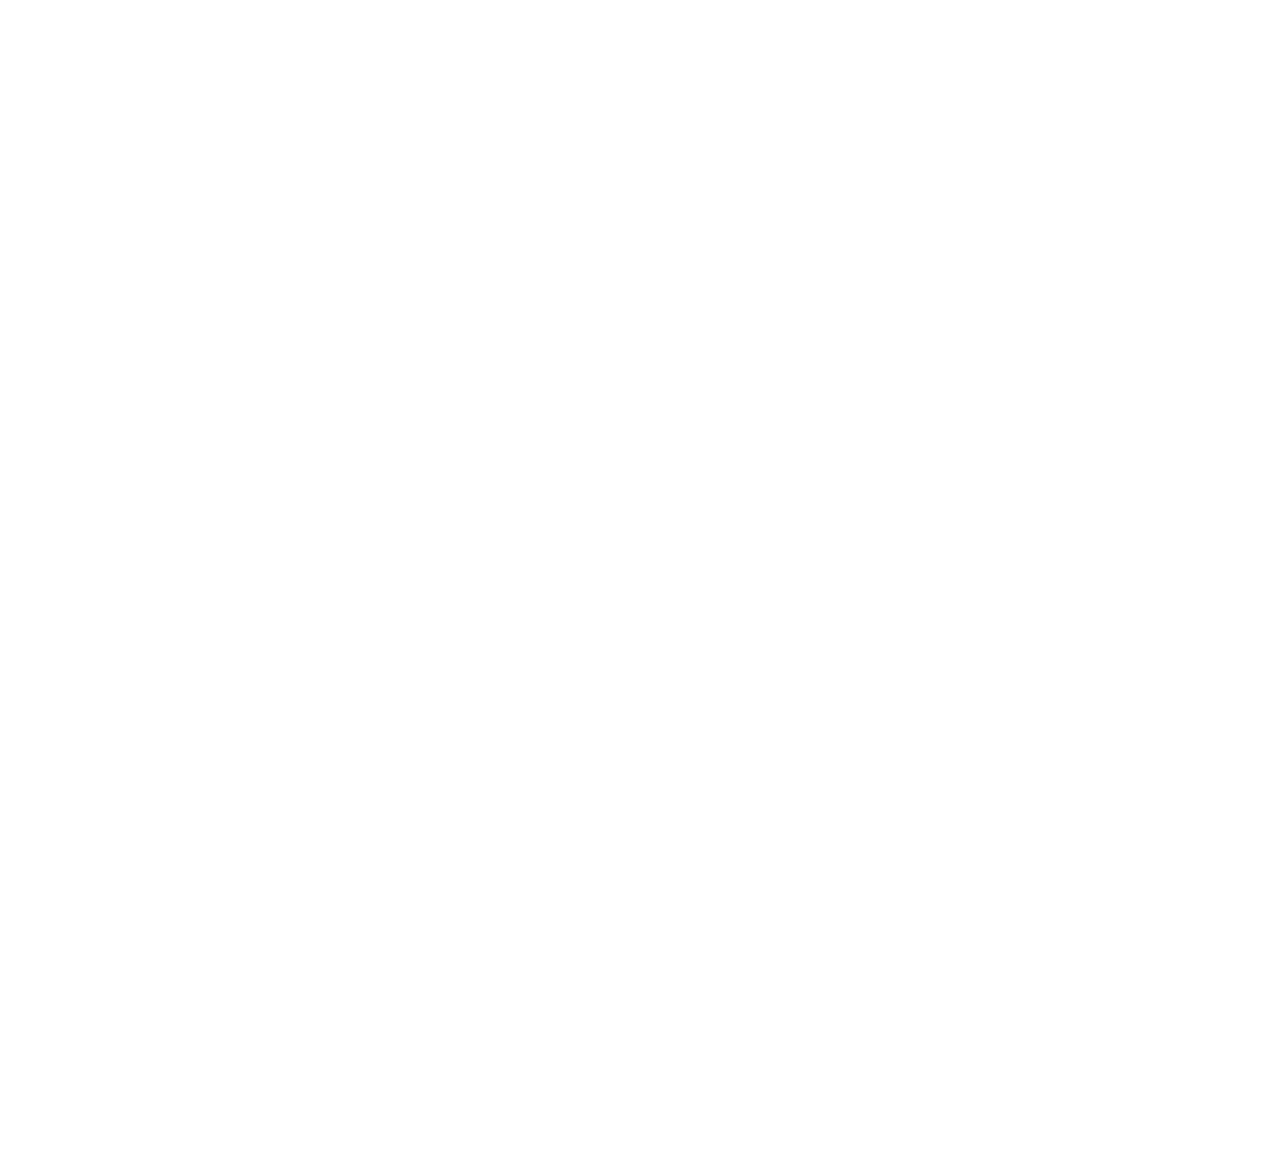
==== 0423/fullpage.html @ a4079e73 "首次提交代码" ====
<!DOCTYPE html>
<html lang="zh-CN">
<head>
<meta charset="utf-8">
<title>fullPage.js — 基本演示_dowebok</title>
<style>
.section { text-align: center; font: 50px "Microsoft Yahei"; color: #fff;}
/**
 * fullPage 2.4.6
 * https://github.com/alvarotrigo/fullPage.js
 * MIT licensed
 *
 * Copyright (C) 2013 alvarotrigo.com - A project by Alvaro Trigo
 */
html, body {
    margin: 0;
    padding: 0;
    overflow:hidden;

    /*Avoid flicker on slides transitions for mobile phones #336 */
    -webkit-tap-highlight-color: rgba(0,0,0,0);
}
#superContainer {
    height: 100%;
    position: relative;

    /* Touch detection for Windows 8 */
    -ms-touch-action: none;

    /* IE 11 on Windows Phone 8.1*/
    touch-action: none;
}
.fp-section {
    position: relative;
    -webkit-box-sizing: border-box; /* Safari<=5 Android<=3 */
    -moz-box-sizing: border-box; /* <=28 */
    box-sizing: border-box;
}
.fp-slide {
    float: left;
}
.fp-slide, .fp-slidesContainer {
    height: 100%;
    display: block;
}
.fp-slides {
    z-index:1;
    height: 100%;
    overflow: hidden;
    position: relative;
    -webkit-transition: all 0.3s ease-out; /* Safari<=6 Android<=4.3 */
    transition: all 0.3s ease-out;
}
.fp-section.fp-table, .fp-slide.fp-table {
    display: table;
    table-layout:fixed;
    width: 100%;
}
.fp-tableCell {
    display: table-cell;
    vertical-align: middle;
    width: 100%;
    height: 100%;
}
.fp-slidesContainer {
    float: left;
    position: relative;
}
.fp-controlArrow {
    position: absolute;
    z-index: 4;
    top: 50%;
    cursor: pointer;
    width: 0;
    height: 0;
    border-style: solid;
    margin-top: -38px;
}
.fp-controlArrow.fp-prev {
    left: 15px;
    width: 0;
    border-width: 38.5px 34px 38.5px 0;
    border-color: transparent #fff transparent transparent;
}
.fp-controlArrow.fp-next {
    right: 15px;
    border-width: 38.5px 0 38.5px 34px;
    border-color: transparent transparent transparent #fff;
}
.fp-scrollable {
    overflow: scroll;

}
.fp-notransition {
    -webkit-transition: none !important;
    transition: none !important;
}
#fp-nav {
    position: fixed;
    z-index: 100;
    margin-top: -32px;
    top: 50%;
    opacity: 1;
}
#fp-nav.right {
    right: 17px;
}
#fp-nav.left {
    left: 17px;
}
.fp-slidesNav{
    position: absolute;
    z-index: 4;
    left: 50%;
    opacity: 1;
}
.fp-slidesNav.bottom {
    bottom: 17px;
}
.fp-slidesNav.top {
    top: 17px;
}
#fp-nav ul,
.fp-slidesNav ul {
  margin: 0;
  padding: 0;
}
#fp-nav ul li,
.fp-slidesNav ul li {
    display: block;
    width: 14px;
    height: 13px;
    margin: 7px;
    position:relative;
}
.fp-slidesNav ul li {
    display: inline-block;
}
#fp-nav ul li a,
.fp-slidesNav ul li a {
    display: block;
    position: relative;
    z-index: 1;
    width: 100%;
    height: 100%;
    cursor: pointer;
    text-decoration: none;
}
#fp-nav ul li a.active span,
.fp-slidesNav ul li a.active span {
    background: #333;
}
#fp-nav ul li a span,
.fp-slidesNav ul li a span {
    top: 2px;
    left: 2px;
    width: 8px;
    height: 8px;
    border: 1px solid #000;
    background: rgba(0, 0, 0, 0);
    border-radius: 50%;
    position: absolute;
    z-index: 1;
}
#fp-nav ul li .fp-tooltip {
    position: absolute;
    top: -2px;
    color: #fff;
    font-size: 14px;
    font-family: arial, helvetica, sans-serif;
    white-space: nowrap;
    max-width: 220px;
    overflow: hidden;
    display: block;
    opacity: 0;
    width: 0;
}
#fp-nav ul li:hover .fp-tooltip {
    -webkit-transition: opacity 0.2s ease-in;
    transition: opacity 0.2s ease-in;
    width: auto;
    opacity: 1;
}
#fp-nav ul li .fp-tooltip.right {
    right: 20px;
}
#fp-nav ul li .fp-tooltip.left {
    left: 20px;
}
</style>
<script src="js/jq.js"></script>
<script src="http://cdn.dowebok.com/77/js/jquery.fullPage.min.js"></script>
<script>
$(function(){
	$('#dowebok').fullpage({
		sectionsColor: ['#1bbc9b', '#4BBFC3', '#7BAABE', '#f90'],
		paddingTop:"200px"
	});
});
</script>
</head>

<body>
	<div class="" style="width: 100%; height: 200px; position: absolute; top: 0; left: 0; background: #FFFFFF; z-index: 9;"></div>
<div id="dowebok">
	<div class="section">
		<h3>第一屏</h3>
		<p>fullPage.js — 基本演示</p>
	</div>
	<div class="section">
		<div class="slide"><h3>第二屏的第一屏</h3></div>
		<div class="slide"><h3>第二屏的第二屏</h3></div>
		<div class="slide"><h3>第二屏的第三屏</h3></div>
	</div>
	<div class="section">
		<h3>第三屏</h3>
	</div>
	<div class="section">
		<h3>第四屏</h3>
		<p>这是最后一屏</p>
	</div>
</div>
</body>
</html>
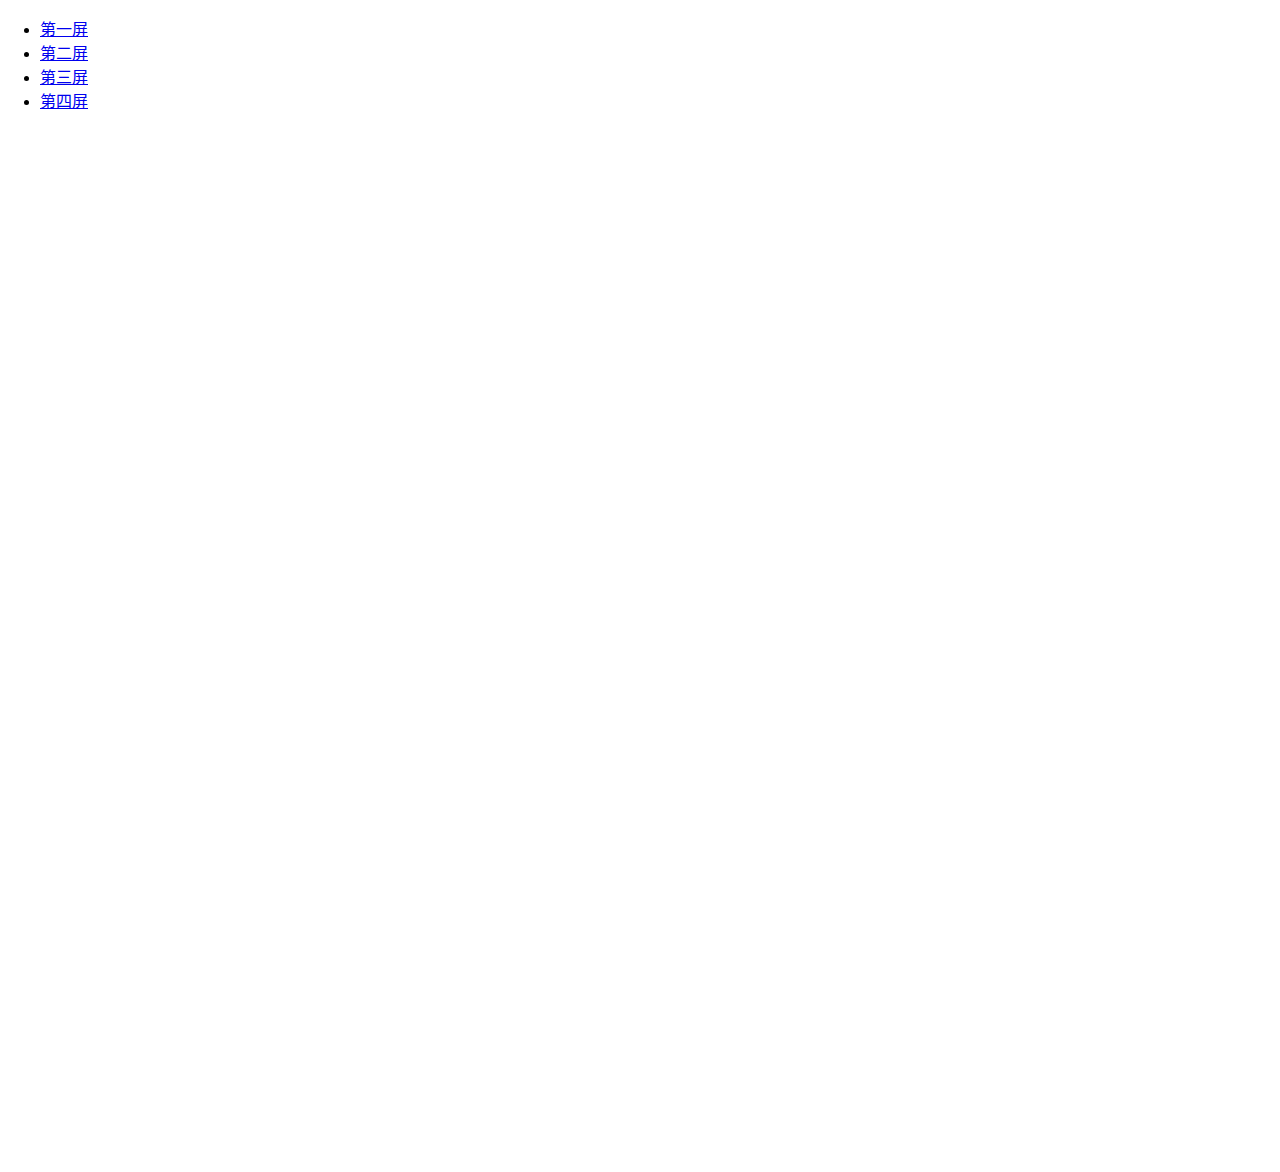
==== commit 53c69b4d: "0423" ====
--- a/0423/fullpage.html
+++ b/0423/fullpage.html
@@ -195,14 +195,23 @@
 $(function(){
 	$('#dowebok').fullpage({
 		sectionsColor: ['#1bbc9b', '#4BBFC3', '#7BAABE', '#f90'],
-		paddingTop:"200px"
+		paddingTop:"200px",
+		anchors: ['page1', 'page2', 'page3', 'page4'],
+		menu: false
 	});
 });
 </script>
 </head>
 
 <body>
-	<div class="" style="width: 100%; height: 200px; position: absolute; top: 0; left: 0; background: #FFFFFF; z-index: 9;"></div>
+	<div class="" style="width: 100%; height: 200px; position: absolute; top: 0; left: 0; background: #FFFFFF; z-index: 9;">
+		<ul id="menu">
+			<li data-menuanchor="page1" class="active"><a href="#page1">第一屏</a></li>
+			<li data-menuanchor="page2"><a href="#page2">第二屏</a></li>
+			<li data-menuanchor="page3"><a href="#page3">第三屏</a></li>
+			<li><a href="#page4">第四屏</a></li>
+		</ul>
+	</div>
 <div id="dowebok">
 	<div class="section">
 		<h3>第一屏</h3>
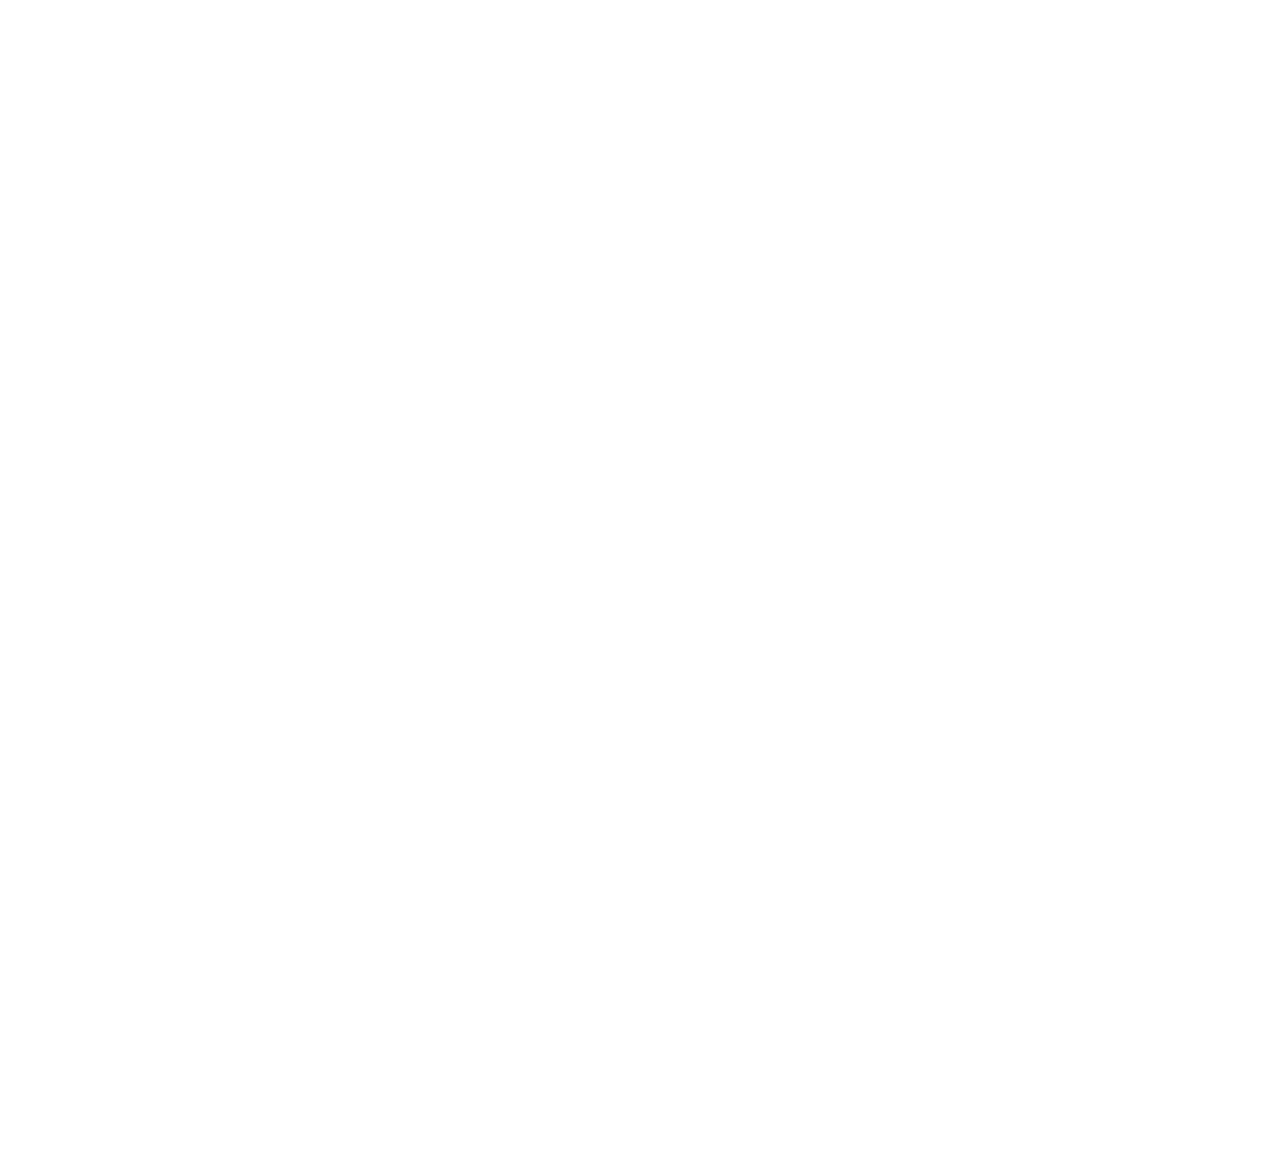
==== commit ba04cad9: "0503" ====
--- a/0423/fullpage.html
+++ b/0423/fullpage.html
@@ -195,23 +195,14 @@
 $(function(){
 	$('#dowebok').fullpage({
 		sectionsColor: ['#1bbc9b', '#4BBFC3', '#7BAABE', '#f90'],
-		paddingTop:"200px",
-		anchors: ['page1', 'page2', 'page3', 'page4'],
-		menu: false
+		paddingTop:"200px"
 	});
 });
 </script>
 </head>
 
 <body>
-	<div class="" style="width: 100%; height: 200px; position: absolute; top: 0; left: 0; background: #FFFFFF; z-index: 9;">
-		<ul id="menu">
-			<li data-menuanchor="page1" class="active"><a href="#page1">第一屏</a></li>
-			<li data-menuanchor="page2"><a href="#page2">第二屏</a></li>
-			<li data-menuanchor="page3"><a href="#page3">第三屏</a></li>
-			<li><a href="#page4">第四屏</a></li>
-		</ul>
-	</div>
+	<div class="" style="width: 100%; height: 200px; position: absolute; top: 0; left: 0; background: #FFFFFF; z-index: 9;"></div>
 <div id="dowebok">
 	<div class="section">
 		<h3>第一屏</h3>
